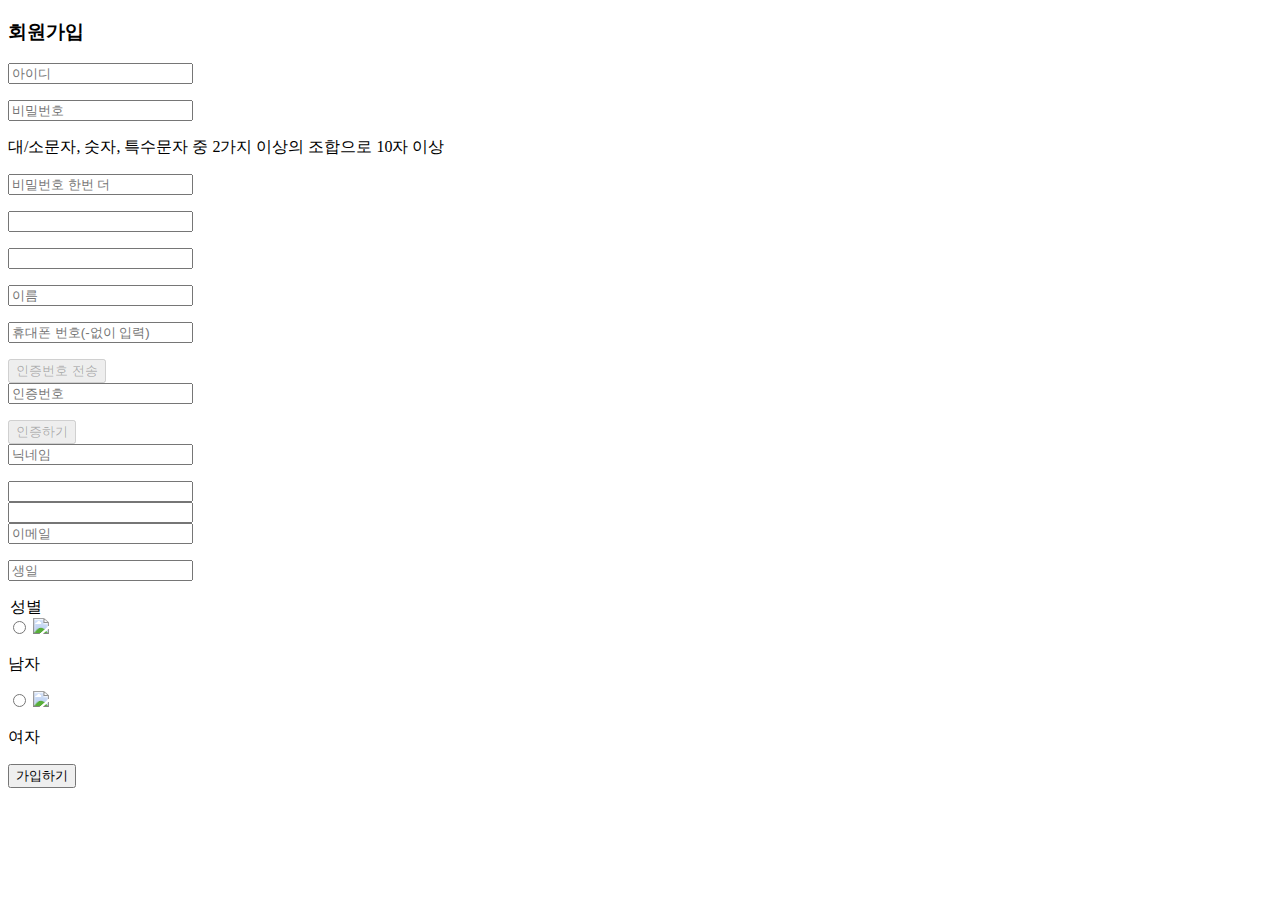
==== html/index.html @ 9cf10d46 "회원가입 페이지 제작" ====
<!DOCTYPE html>
<html lang="en">
<head>
    <meta charset="UTF-8">
    <meta http-equiv="X-UA-Compatible" content="IE=edge">
    <meta name="viewport" content="width=device-width, initial-scale=1.0">
    <title>Mybaby</title>
</head>
<body>
    <section id="member-join">
        <!-- 전체 DIV -->
        <div class="join-container">
          <div class="modal">
            <div class="warn-modal">
              <div class="modal-content"></div>
            </div>
          </div>
          <div class="join-wrap">
            <div class="join-title">
              <h3>회원가입</h3>
            </div>
            <!-- 입력 받는곳 -->
            <form action="/member/join" method="post" name="join" autocomplete="off" class="join-form">
              <div class="inputbox-wrap">
                <!-- 아이디 -->
                <input type="text" name="memberIdentification" placeholder="아이디" class="join-id" />
                <p class="help"></p>
              </div>
              <div class="inputbox-wrap">
                <!-- 비번 -->
                <input
                  type="password"
                  name="memberPassword"
                  placeholder="비밀번호"
                  class="join-password"
                  autocomplete="new-password"
                  />
                <p class="help"></p>
                <p class="join-password-p">
                  대/소문자, 숫자, 특수문자 중 2가지 이상의 조합으로 10자 이상
                </p>
              </div>
              <div class="inputbox-wrap">
                <!-- 비번확인 -->
                <input
                  type="password"
                  name="passwordConfirm"
                  placeholder="비밀번호 한번 더"
                  class="join-password check-password"
                />
                <p class="help"></p>
              </div>
              <div class="inputbox-wrap" th:if="${session.kakaoInfo != null}">
                <!-- 이름 -->
                <input type="text" name="memberName" th:value="${session.kakaoInfo.memberName}" class="join-name" readonly/>
                <p class="help"></p>
              </div>
              <div class="inputbox-wrap" th:if="${session.naverName != null}">
                <!-- 이름 -->
                <input type="text" name="memberName" th:value="${session.naverName}" class="join-name" readonly/>
                <p class="help"></p>
              </div>
              <div class="inputbox-wrap" th:if="${session.kakaoInfo == null && session.naverName == null}">
                <!-- 이름 -->
                <input type="text" name="memberName" placeholder="이름" class="join-name" />
                <p class="help"></p>
              </div>
              <div class="join-phone-wrap">
                <div class="inputbox-wrap">
                  <!-- 휴대폰 -->
                  <input
                    type="text"
                    name="memberPhone"
                    placeholder="휴대폰 번호(-없이 입력)"
                    class="join-phone"
                  />
                  <p class="help"></p>
                </div>
                <!-- 인증번호 버튼 -->
                <button type="button" class="join-phone-btn" disabled>인증번호 전송</button>
              </div>
              <div class="join-check-wrap">
                <div>
                  <div class="inputbox-wrap">
                    <!-- 폰번호 -->
                    <input
                      type="number"
                      name="checkNumber"
                      placeholder="인증번호"
                      class="join-check inputbox-wrap"
                    />
                    <p class="help"></p>
                  </div>
                </div>
                <!-- 인증 -->
                <button type="button" class="join-check-btn" disabled>인증하기</button>
              </div>
              <div class="inputbox-wrap">
                <!-- 닉네임 -->
                <input type="text" name="memberNickname" placeholder="닉네임" class="join-nickname" />
                <p class="help"></p>
              </div>
              <div class="inputbox-wrap" th:if="${session.kakaoInfo != null}">
                <!-- 이메일 -->
                <input type="text" name="memberEmail" th:value="${session.kakaoInfo.memberEmail}" class="join-id" readonly />
              </div>
              <div class="inputbox-wrap" th:if="${session.naverEmail != null}">
                <!-- 이메일 -->
                <input type="text" name="memberEmail" th:value="${session.naverEmail}" class="join-id" readonly />
              </div>
              <div class="inputbox-wrap" th:if="${session.kakaoInfo == null && session.naverEmail == null}">
                <!-- 이메일 -->
                <input type="text" name="memberEmail" placeholder="이메일" class="join-id" />
                <p class="help"></p>
              </div>
              <div class="inputbox-wrap">
                <!-- 생년월일 -->
                <input type="text" name="memberBirth" placeholder="생일" class="join-birth" />
                <p class="help"></p>
              </div>
                <div class="checkWrap">
                    <legend class="genderText">성별</legend>
                    <label class="checkLabel"> <input type="radio"
                      name="memberGender" value="남" class="manCheck"
                      > <span class="genderCheckbox">
                        <img src="/images/check.png" width="15px" class="genderCheckImg">
                    </span>
                      <p class="pText">남자</p>
                    </label>
                    <div class="checkLabelMargin"></div>
                    <label class="checkLabel"> <input type="radio"
                      name="memberGender" value="여" class="womanCheck">
                      <span class="genderCheckbox"> <img src="/images/check.png"
                        width="15px" class="genderCheckImg">
                    </span>
                      <p class="pText">여자</p>
                    </label>
                </div>
                <p class="help gender-help"></p>
              <button type="button" class="join-btn" onclick="send()">가입하기</button>
            </form>
          </div>
        </div>
      </section>
</body>
</html>
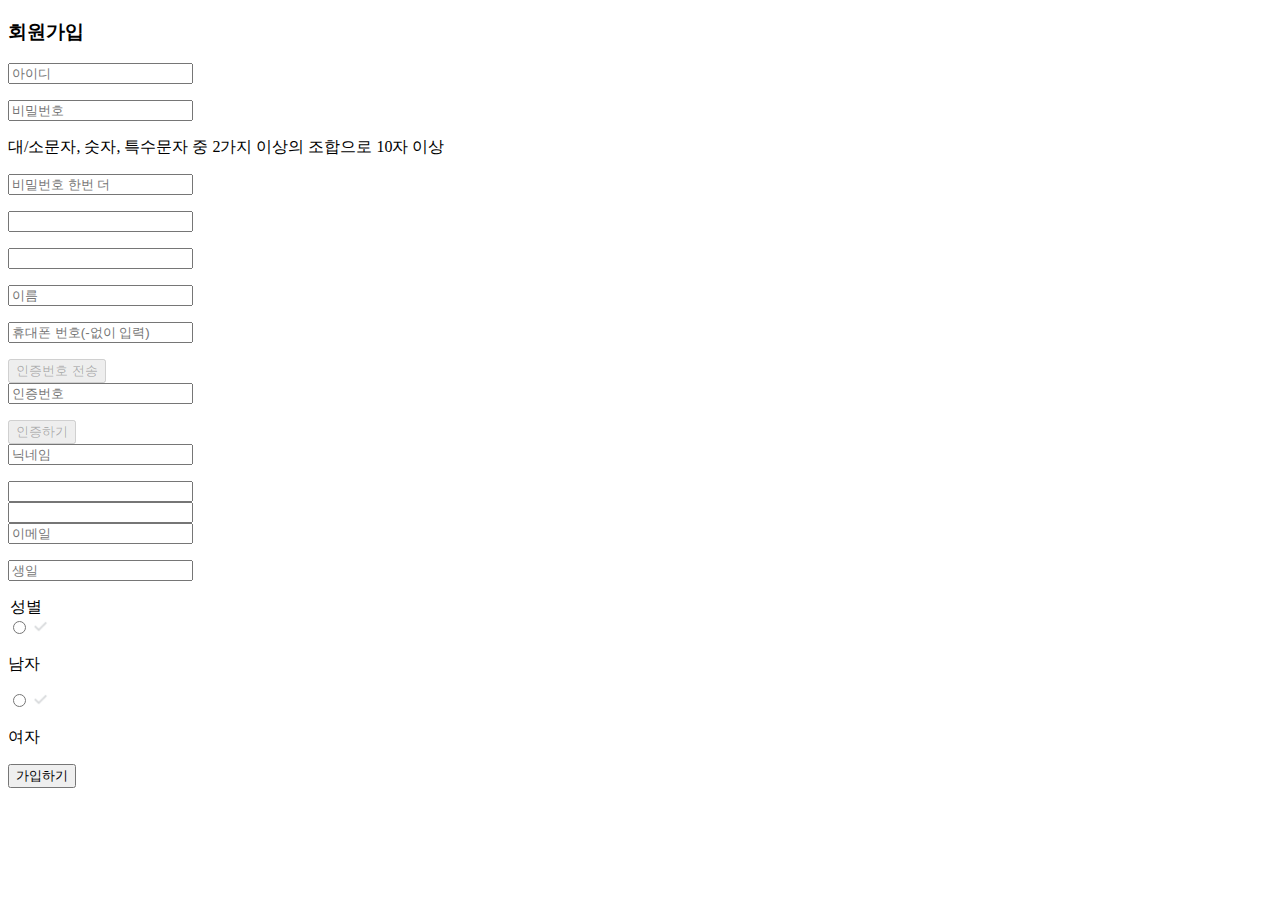
==== commit 069e660c: "회원가입 클론코딩" ====
--- a/html/index.html
+++ b/html/index.html
@@ -5,6 +5,7 @@
     <meta http-equiv="X-UA-Compatible" content="IE=edge">
     <meta name="viewport" content="width=device-width, initial-scale=1.0">
     <title>Mybaby</title>
+    <link rel="stylesheet" href="/index.css" />
 </head>
 <body>
     <section id="member-join">
@@ -118,19 +119,20 @@
                 <input type="text" name="memberBirth" placeholder="생일" class="join-birth" />
                 <p class="help"></p>
               </div>
+              <!-- 성별 -->
                 <div class="checkWrap">
                     <legend class="genderText">성별</legend>
                     <label class="checkLabel"> <input type="radio"
                       name="memberGender" value="남" class="manCheck"
                       > <span class="genderCheckbox">
-                        <img src="/images/check.png" width="15px" class="genderCheckImg">
+                        <img src="../image/check.png" width="15px" class="genderCheckImg">
                     </span>
                       <p class="pText">남자</p>
                     </label>
                     <div class="checkLabelMargin"></div>
                     <label class="checkLabel"> <input type="radio"
                       name="memberGender" value="여" class="womanCheck">
-                      <span class="genderCheckbox"> <img src="/images/check.png"
+                      <span class="genderCheckbox"> <img src="../image/check.png"
                         width="15px" class="genderCheckImg">
                     </span>
                       <p class="pText">여자</p>
@@ -143,4 +145,6 @@
         </div>
       </section>
 </body>
+<script src="https://code.jquery.com/jquery-3.6.3.min.js"></script>
+<script src="/index.js"></script>
 </html>